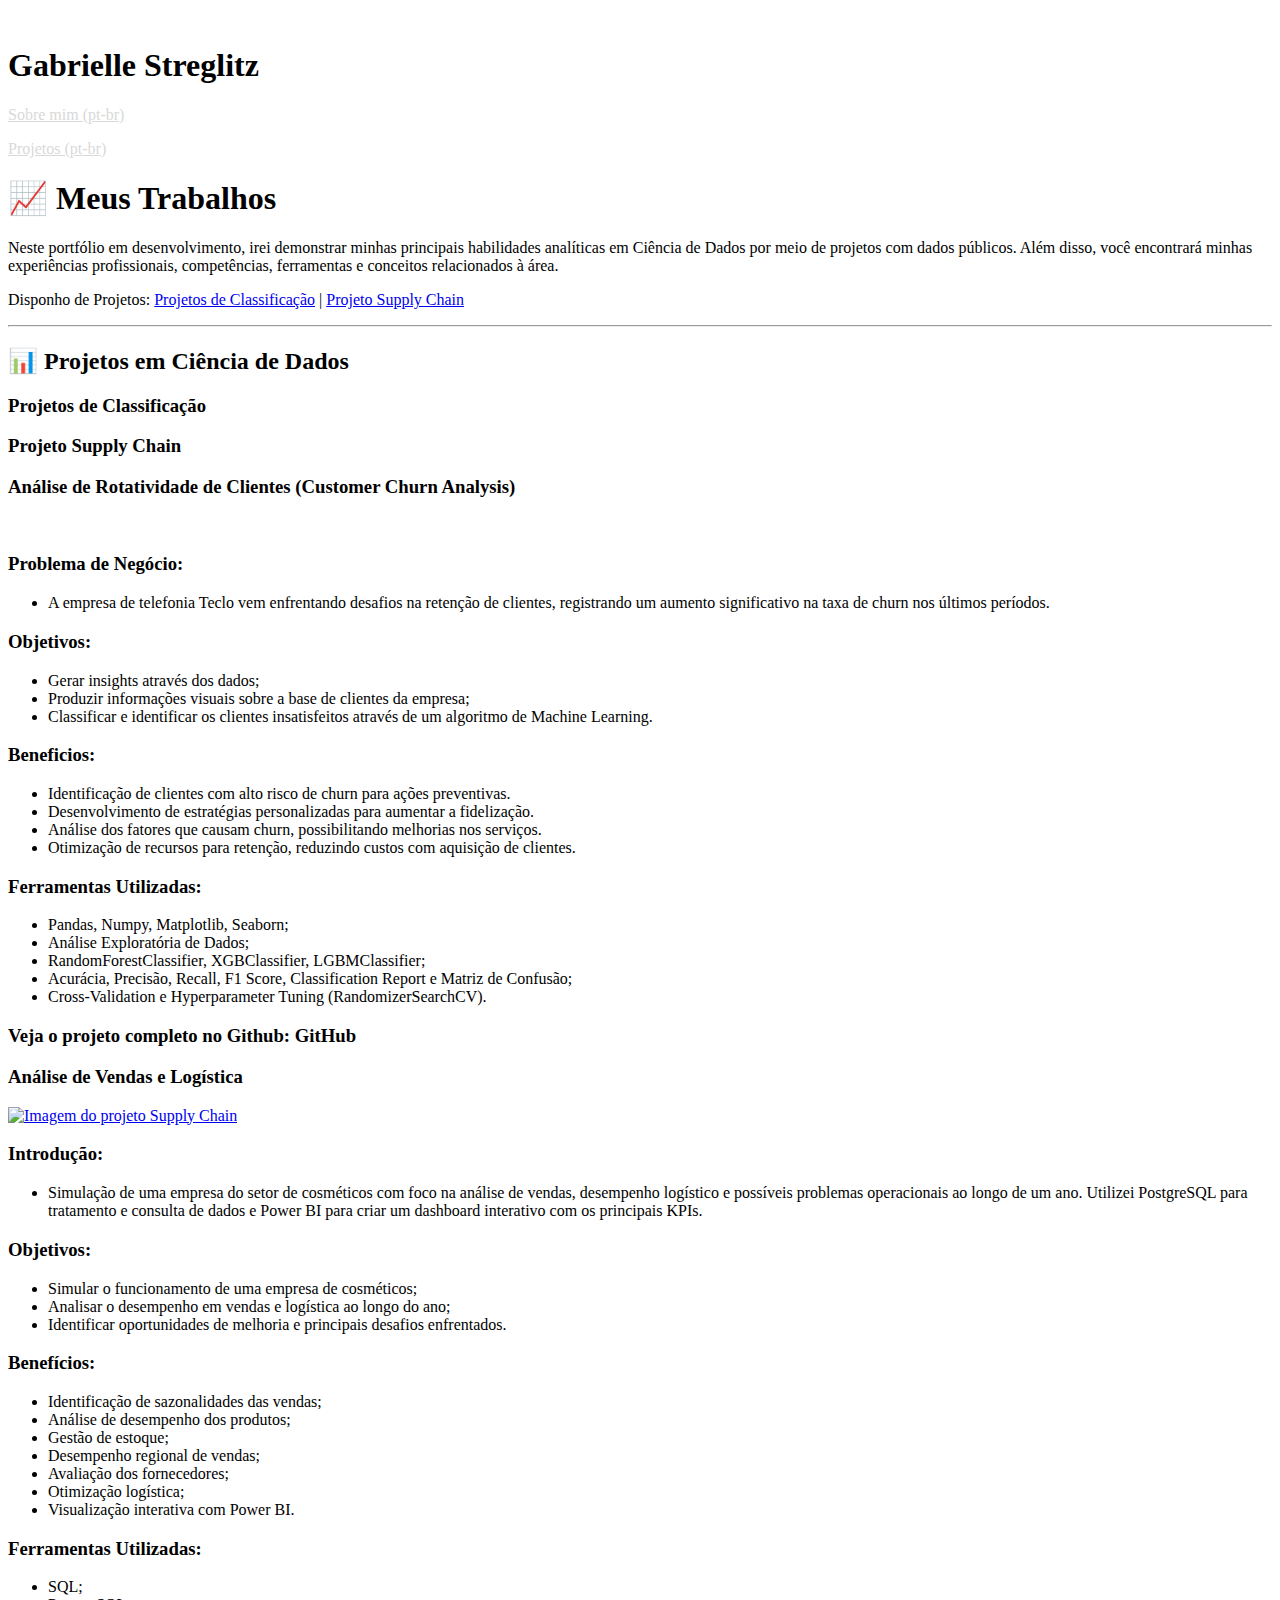
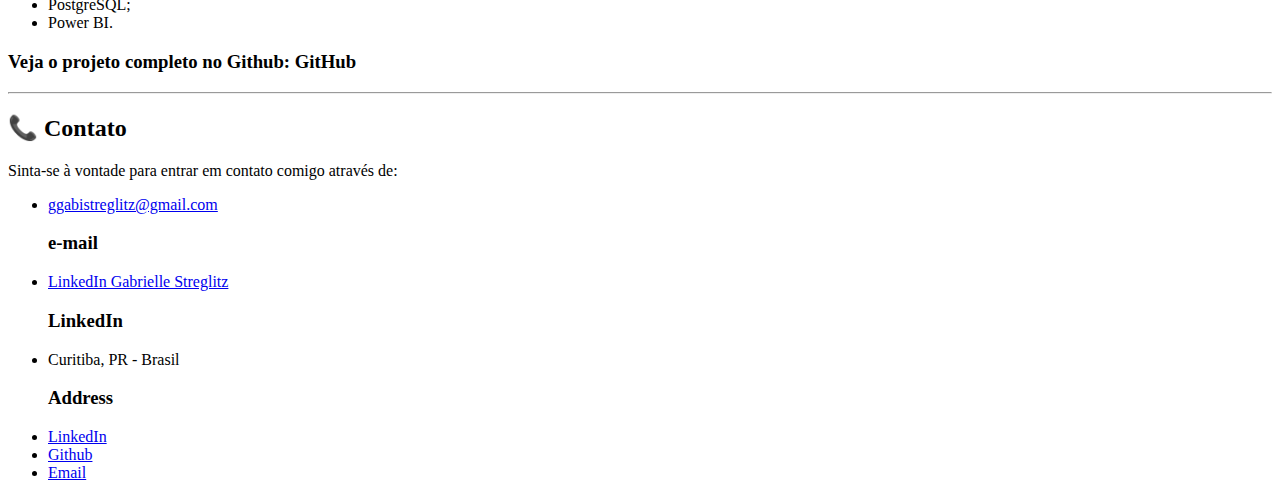
==== projects/projects.html @ d9d5deb5 "updated 4" ====
<!DOCTYPE html>
<html lang="pt-BR">

<head>
    <meta charset="UTF-8">
    <meta name="viewport" content="width=device-width, initial-scale=1.0">
    <title>Gabrielle Streglitz</title>
    <link rel="stylesheet" href="https://cdnjs.cloudflare.com/ajax/libs/font-awesome/6.4.2/css/all.min.css">
    <link rel="stylesheet" href="/gabi-streglitz/assets/css/main.css">
</head>

<body>
    <!-- header -->
    <header id="header" style="background-position: left 0px;">
        <div class="inner">
            <a href="#" class="image avatar">
                <img src="/gabi-streglitz/assets/images/profile-avatar.jpeg" alt="">
            </a>
            <h1>Gabrielle Streglitz</h1>
        </div>
        <div>
            <p><a href="../index.html" style="color: #D9D9D9;">Sobre mim (pt-br)</a></p>
            <p><a href="projects.html" style="color: #D9D9D9;">Projetos (pt-br)</a></p>
        </div>
        <!-- <footer id="footer">
            <div class="inner">
                <ul class="icons">
                    <li><a href="https://www.linkedin.com/in/gabistreglitz/" class="icon brands fa-linkedin"><span
                                class="label">LinkedIn</span></a></li>
                    <li><a href="https://github.com/gabistreglitz" class="icon brands fa-github"><span
                                class="label">Github</span></a></li>
                    <li><a href="mailto:ggabistreglitz@gmail.com" class="icon solid fa-envelope"><span
                                class="label">Email</span></a></li>
                </ul>
            </div>
        </footer> -->
    </header>

    <!-- main -->
    <div id="main">
        <!-- One -->
        <section id="one">
            <h1>📈 Meus Trabalhos</h1>
            <p>Neste portfólio em desenvolvimento, irei demonstrar minhas principais habilidades analíticas em Ciência
                de Dados por meio de projetos com dados públicos. Além disso, você encontrará minhas experiências
                profissionais, competências, ferramentas e conceitos relacionados à área.</p>
            <p>Disponho de Projetos: 
                <a href="#two">Projetos de Classificação</a> |
                <a href="#three">Projeto Supply Chain</a>
            </p>

            <hr>

            <section id="two">
                <h2>📊 Projetos em Ciência de Dados </h2>
                <!-- <h3>Introdução</h3>
                <p>Mauris gravida velit ut egestas sollicitudin. Sed quis congue ex, vel efficitur odio. Proin luctus
                    aliquam nibh vel pulvinar. Duis dapibus nisl tellus, id molestie ex auctor quis. Phasellus ac ligula
                    in dolor volutpat euismod. Vivamus blandit, nisl in tempus volutpat, magna erat molestie purus, id
                    vehicula erat ligula vitae nibh. Aliquam tortor neque, placerat vitae arcu vel, maximus pulvinar
                    elit. Sed et mauris euismod, volutpat ipsum vitae, iaculis lorem.</p>

                <hr> -->
                <h3>Projetos de Classificação</h3>
                <h3>Projeto Supply Chain </h3>
                <div class="row">
                    <article class="col-6 col-12-xsmall work-item">
                        <h3>Análise de Rotatividade de Clientes (Customer Churn Analysis)</h3>
                        <a href="https://github.com/gabistreglitz/customer-churn-analysis" class="image fit thumb"
                            style="cursor: pointer; outline: 0px;">
                            <img src="/gabi-streglitz/assets/images/bg-project.jpeg" alt="">
                        </a>

                        <section>
                            <h3>Problema de Negócio:</h3>
                            <ul>
                                <li>A empresa de telefonia Teclo vem enfrentando desafios na retenção de clientes,
                                    registrando um aumento significativo na taxa de churn nos últimos períodos.</li>
                            </ul>
                            <h3>Objetivos:</h3>
                            <ul>
                                <li>Gerar insights através dos dados;</li>
                                <li>Produzir informações visuais sobre a base de clientes da empresa;</li>
                                <li>Classificar e identificar os clientes insatisfeitos através de um algoritmo de
                                    Machine Learning.</li>
                            </ul>
                            <h3>Beneficios:</h3>
                            <ul>
                                <li>Identificação de clientes com alto risco de churn para ações preventivas.</li>
                                <li>Desenvolvimento de estratégias personalizadas para aumentar a fidelização.</li>
                                <li>Análise dos fatores que causam churn, possibilitando melhorias nos serviços.</li>
                                <li>Otimização de recursos para retenção, reduzindo custos com aquisição de clientes.
                                </li>
                            </ul>
                            <h3>Ferramentas Utilizadas:</h3>
                            <ul>
                                <li>Pandas, Numpy, Matplotlib, Seaborn;</li>
                                <li>Análise Exploratória de Dados;</li>
                                <li>RandomForestClassifier, XGBClassifier, LGBMClassifier;</li>
                                <li>Acurácia, Precisão, Recall, F1 Score, Classification Report e Matriz de Confusão;
                                </li>
                                <li>Cross-Validation e Hyperparameter Tuning (RandomizerSearchCV).</li>
                            </ul>
                        </section>
                        <section>
                            <h3>Veja o projeto completo no Github: <a
                                    href="https://github.com/gabistreglitz/customer-churn-analysis"
                                    class="icon brands fa-github" title="GitHub"></a><span>GitHub</span></h3>
                        </section>
                    </article>
                   <article class="col-6 col-12-xsmall work-item">
                        <h3>Análise de Vendas e Logística</h3>
                        <a href="https://github.com/gabistreglitz/supply-chain-analysis" class="image fit thumb"
                            style="cursor: pointer; outline: 0px;">
                            <img src="/gabi-streglitz/assets/images/standard-quality-control-concept-m.jpg" alt="Imagem do projeto Supply Chain">
                        </a>

                        <section>
                            <h3>Introdução:</h3>
                            <ul>
                                <li>Simulação de uma empresa do setor de cosméticos com foco na análise de vendas, desempenho logístico e possíveis problemas operacionais ao longo de um ano. Utilizei PostgreSQL para tratamento e consulta de dados e Power BI para criar um dashboard interativo com os principais KPIs.</p>
                                </li>
                            </ul>
        
                            <h3>Objetivos:</h3>
                            <ul>
                                <li>Simular o funcionamento de uma empresa de cosméticos;</li>
                                <li>Analisar o desempenho em vendas e logística ao longo do ano;</li>
                                <li>Identificar oportunidades de melhoria e principais desafios enfrentados.</li>
                            </ul>

                            <h3>Benefícios:</h3>
                            <ul>
                                <li>Identificação de sazonalidades das vendas;</li>
                                <li>Análise de desempenho dos produtos;</li>
                                <li>Gestão de estoque;</li>
                                <li>Desempenho regional de vendas;</li>
                                <li>Avaliação dos fornecedores;</li>
                                <li>Otimização logística;</li>
                                <li>Visualização interativa com Power BI.</li>
                            </ul>

                            <h3>Ferramentas Utilizadas:</h3>
                            <ul>
                                <li>SQL;</li>
                                <li>PostgreSQL;</li>
                                <li>Power BI.</li>
                            </ul>
                        </section>

                        <section>
                            <h3>Veja o projeto completo no Github: 
                                <a href="https://github.com/gabistreglitz/supply-chain-analysis" class="icon brands fa-github" title="GitHub"></a>
                                <span>GitHub</span>
                            </h3>
                        </section>
                    </article>


            </section>
            <hr>
            <section>
                <header class="major">
                    <h2>📞 Contato</h2>
                </header>
                <p>Sinta-se à vontade para entrar em contato comigo através de:</p>
                <ul class="labeled-icons">
                    <li>
                        <a href="mailto:ggabistreglitz@gmail.com">ggabistreglitz@gmail.com</a><h3 class="icon solid fa-envelope"><span class="label">e-mail</span></h3>
                    </li>
                    <li>
                        <a href="https://www.linkedin.com/in/gabistreglitz/">LinkedIn Gabrielle Streglitz</a><h3 class="icon brands fa-linkedin"><span class="label">LinkedIn</span></h3>
                    </li>
                    <li>
                        Curitiba, PR - Brasil<h3 class="icon solid fa-home"><span class="label">Address</span></h3>
                    </li>
                </ul>
            </section>
    </div>
    <!-- footer -->
    <footer id="footer">
        <div class="inner">
            <ul class="icons">
                <li>
                    <a href="https://www.linkedin.com/in/gabistreglitz/" class="icon brands fa-linkedin"><span
                            class="label">LinkedIn</span></a></li>
                <li><a href="https://github.com/gabistreglitz" class="icon brands fa-github"><span
                            class="label">Github</span></a></li>
                <li><a href="mailto:ggabistreglitz@gmail.com" class="icon solid fa-envelope"><span
                            class="label">Email</span></a></li>
            </ul>
        </div>
    </footer>

    <!-- Scripts -->
    <script src="/gabi-streglitz/assets/js/jquery.min.js"></script>
    <script src="/gabi-streglitz/assets/js/jquery.poptrox.min.js"></script>
    <script src="/gabi-streglitz/assets/js/browser.min.js"></script>
    <script src="/gabi-streglitz/assets/js/breakpoints.min.js"></script>
    <script src="/gabi-streglitz/assets/js/util.js"></script>
    <script src="/gabi-streglitz/assets/js/main.js"></script>
</body>

</html>
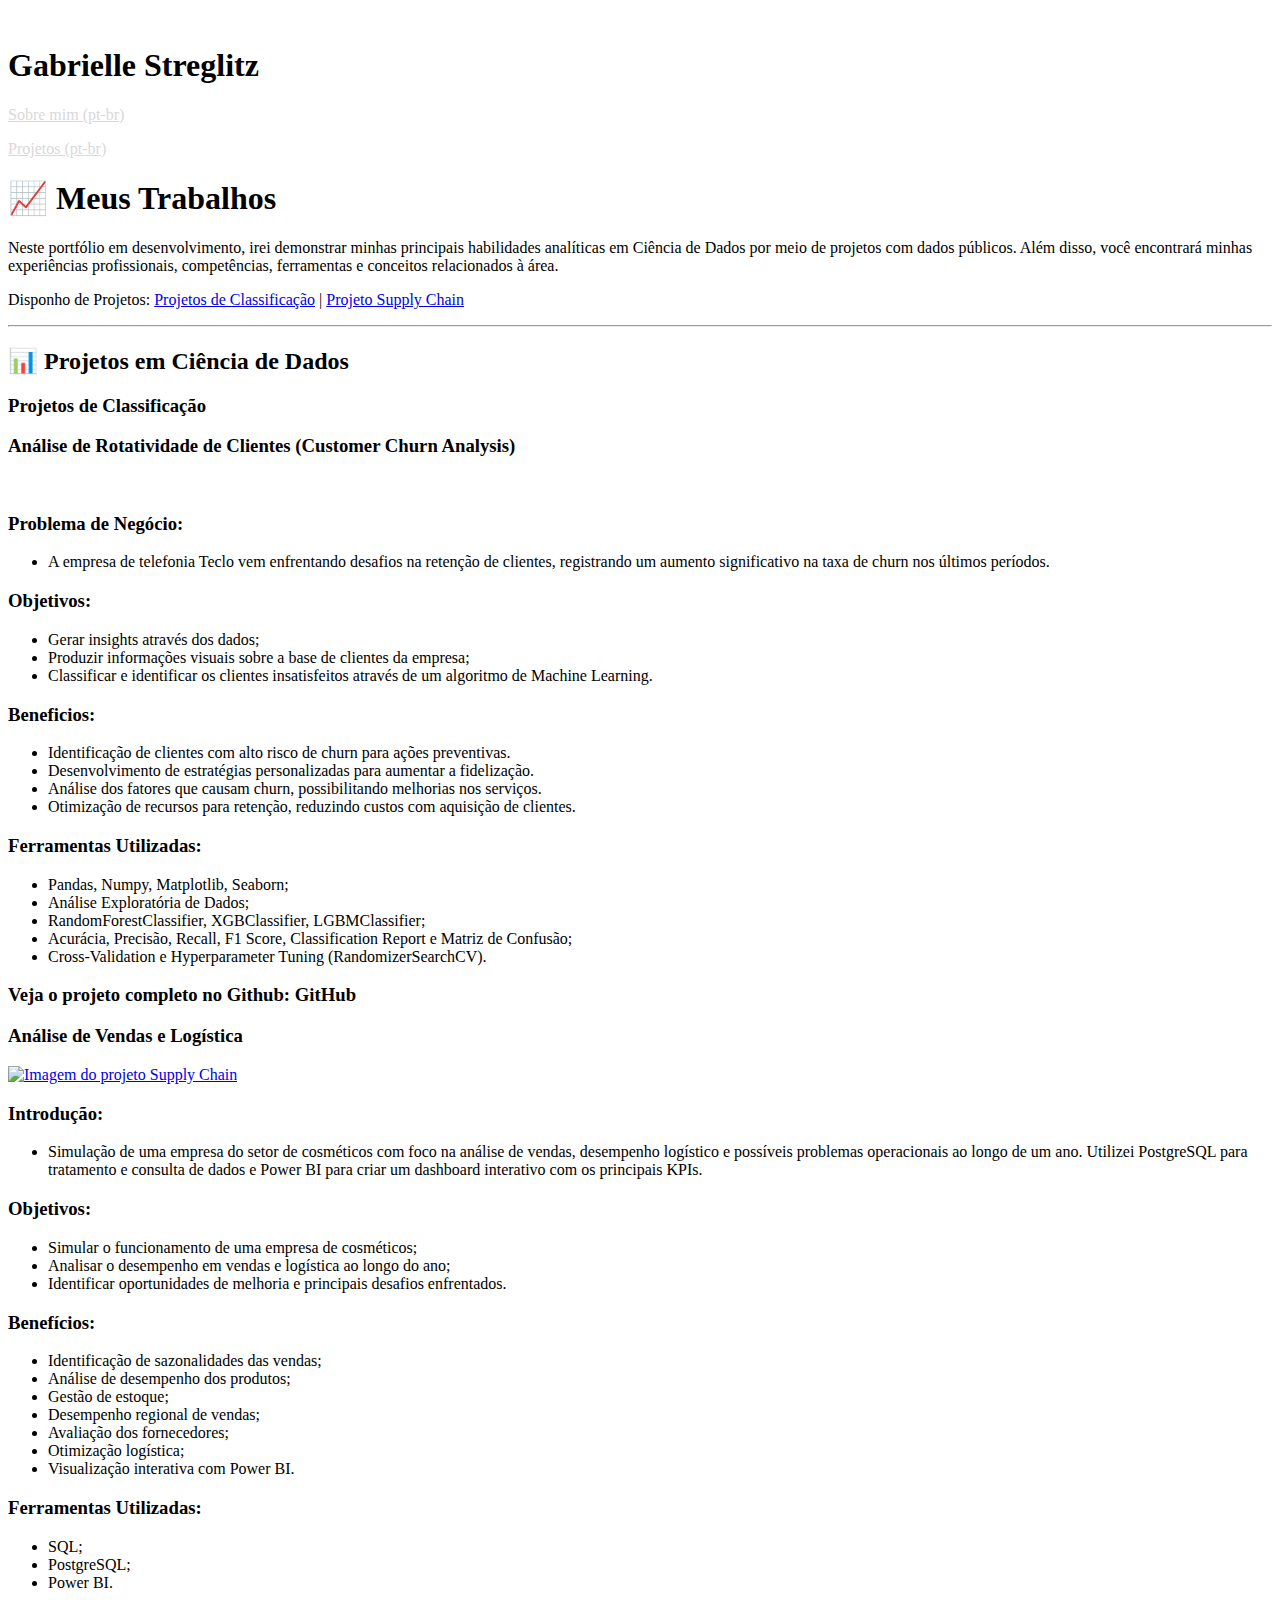
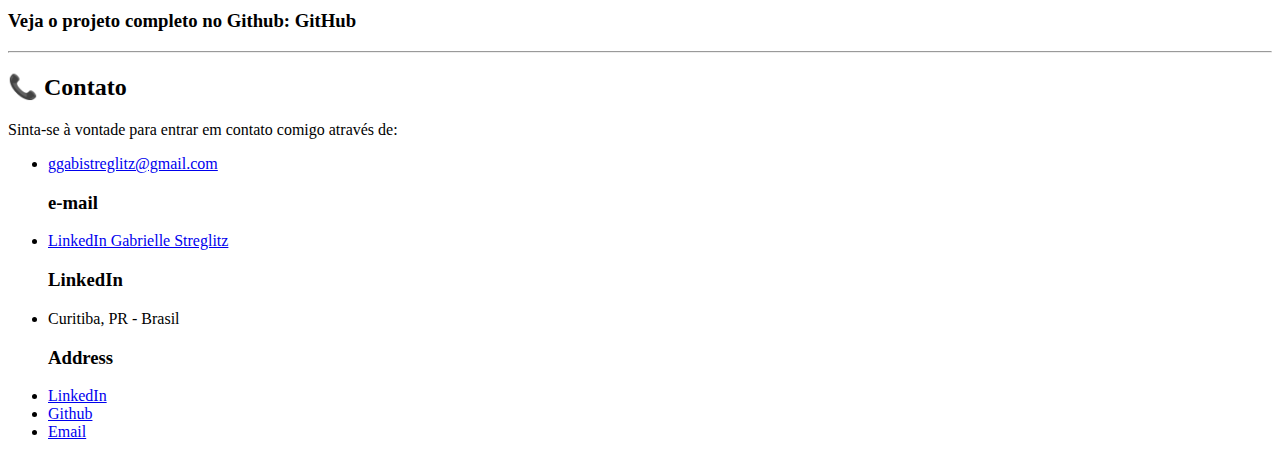
==== commit 7c10b4d3: "updated 5" ====
--- a/projects/projects.html
+++ b/projects/projects.html
@@ -62,7 +62,6 @@
 
                 <hr> -->
                 <h3>Projetos de Classificação</h3>
-                <h3>Projeto Supply Chain </h3>
                 <div class="row">
                     <article class="col-6 col-12-xsmall work-item">
                         <h3>Análise de Rotatividade de Clientes (Customer Churn Analysis)</h3>
@@ -108,6 +107,7 @@
                                     class="icon brands fa-github" title="GitHub"></a><span>GitHub</span></h3>
                         </section>
                     </article>
+
                    <article class="col-6 col-12-xsmall work-item">
                         <h3>Análise de Vendas e Logística</h3>
                         <a href="https://github.com/gabistreglitz/supply-chain-analysis" class="image fit thumb"
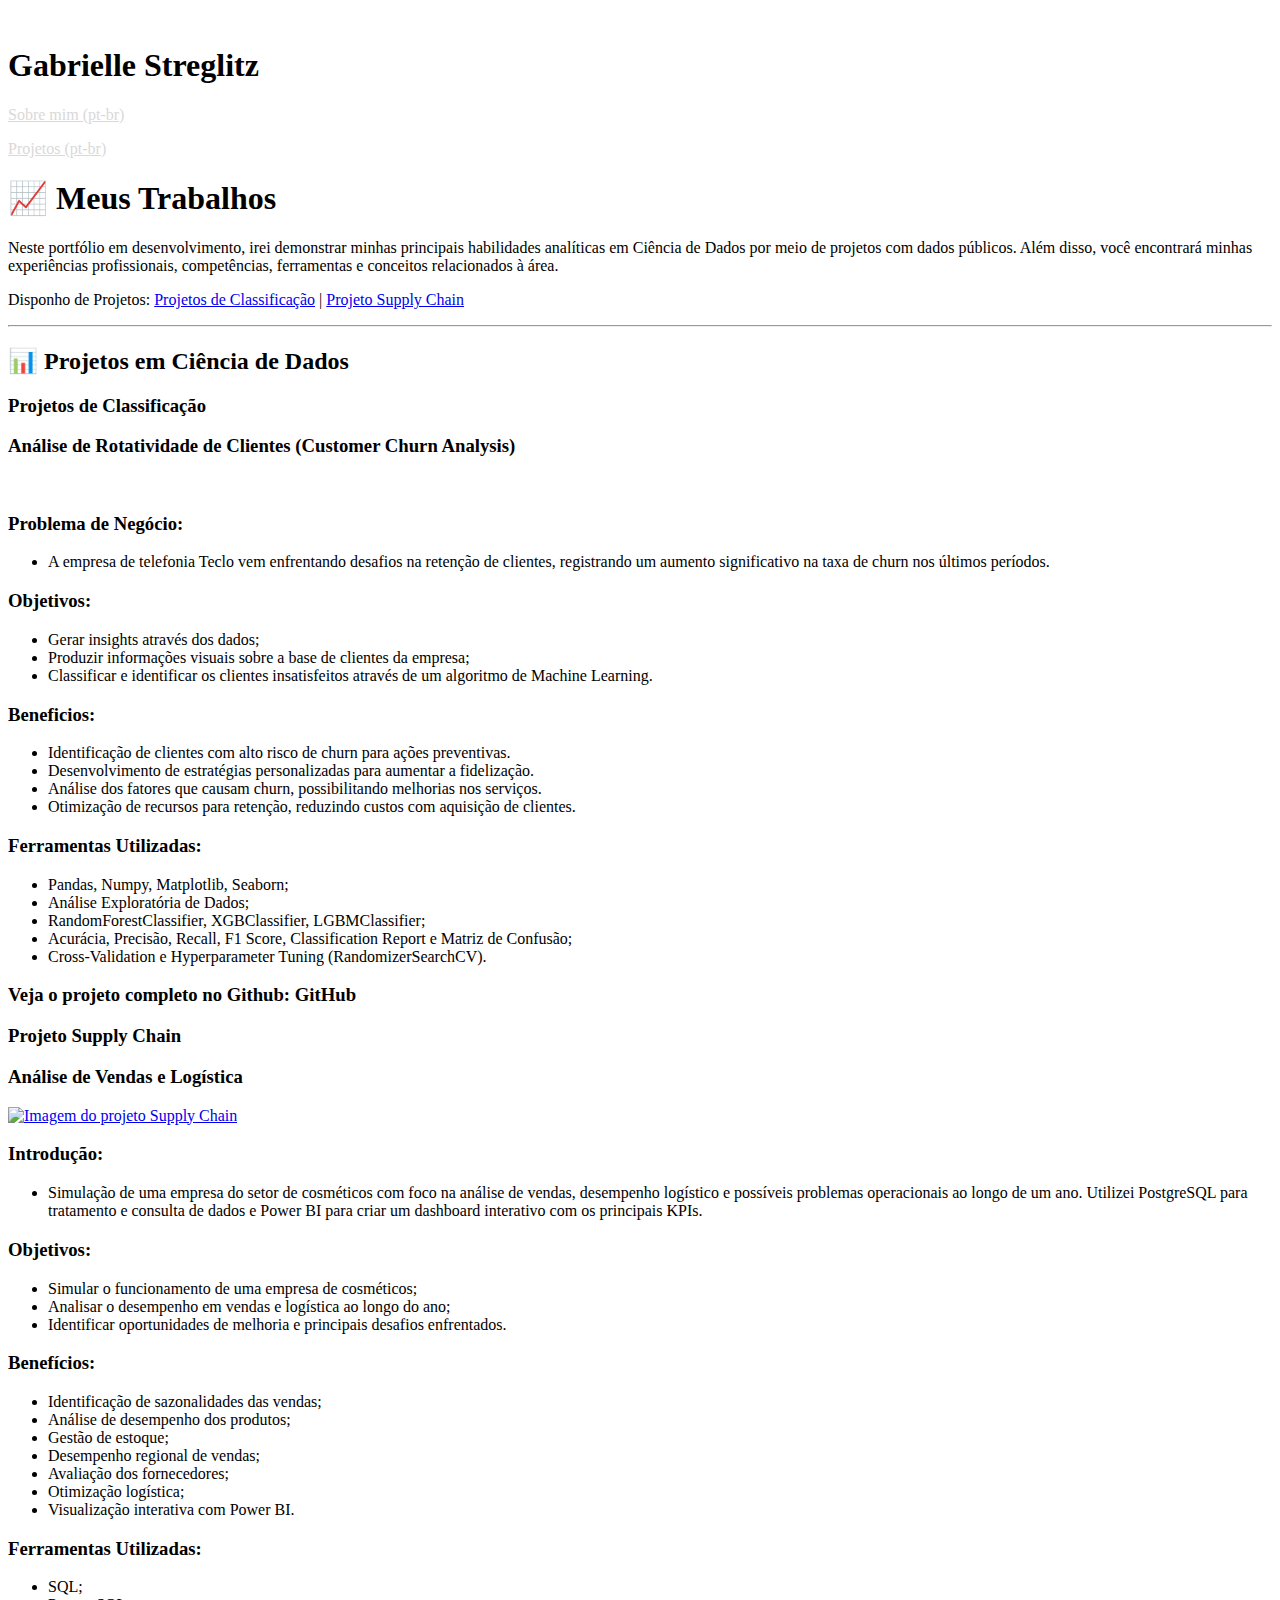
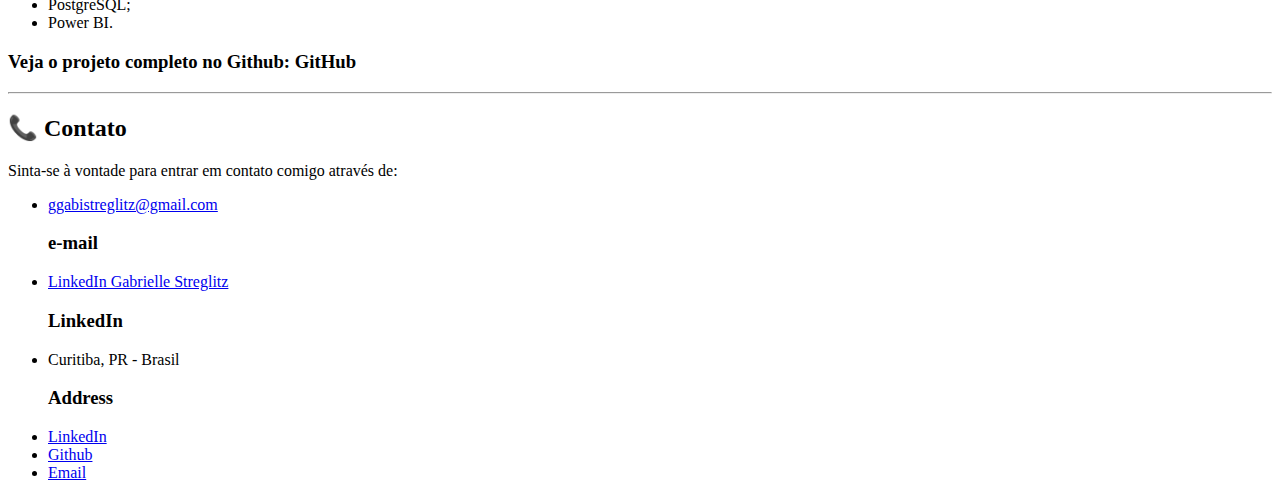
==== commit 1d694c65: "update 6" ====
--- a/projects/projects.html
+++ b/projects/projects.html
@@ -108,6 +108,8 @@
                         </section>
                     </article>
 
+                <h3>Projeto Supply Chain</h3>
+                <div class="column">
                    <article class="col-6 col-12-xsmall work-item">
                         <h3>Análise de Vendas e Logística</h3>
                         <a href="https://github.com/gabistreglitz/supply-chain-analysis" class="image fit thumb"
@@ -155,7 +157,7 @@
                             </h3>
                         </section>
                     </article>
-
+                    </div>
 
             </section>
             <hr>
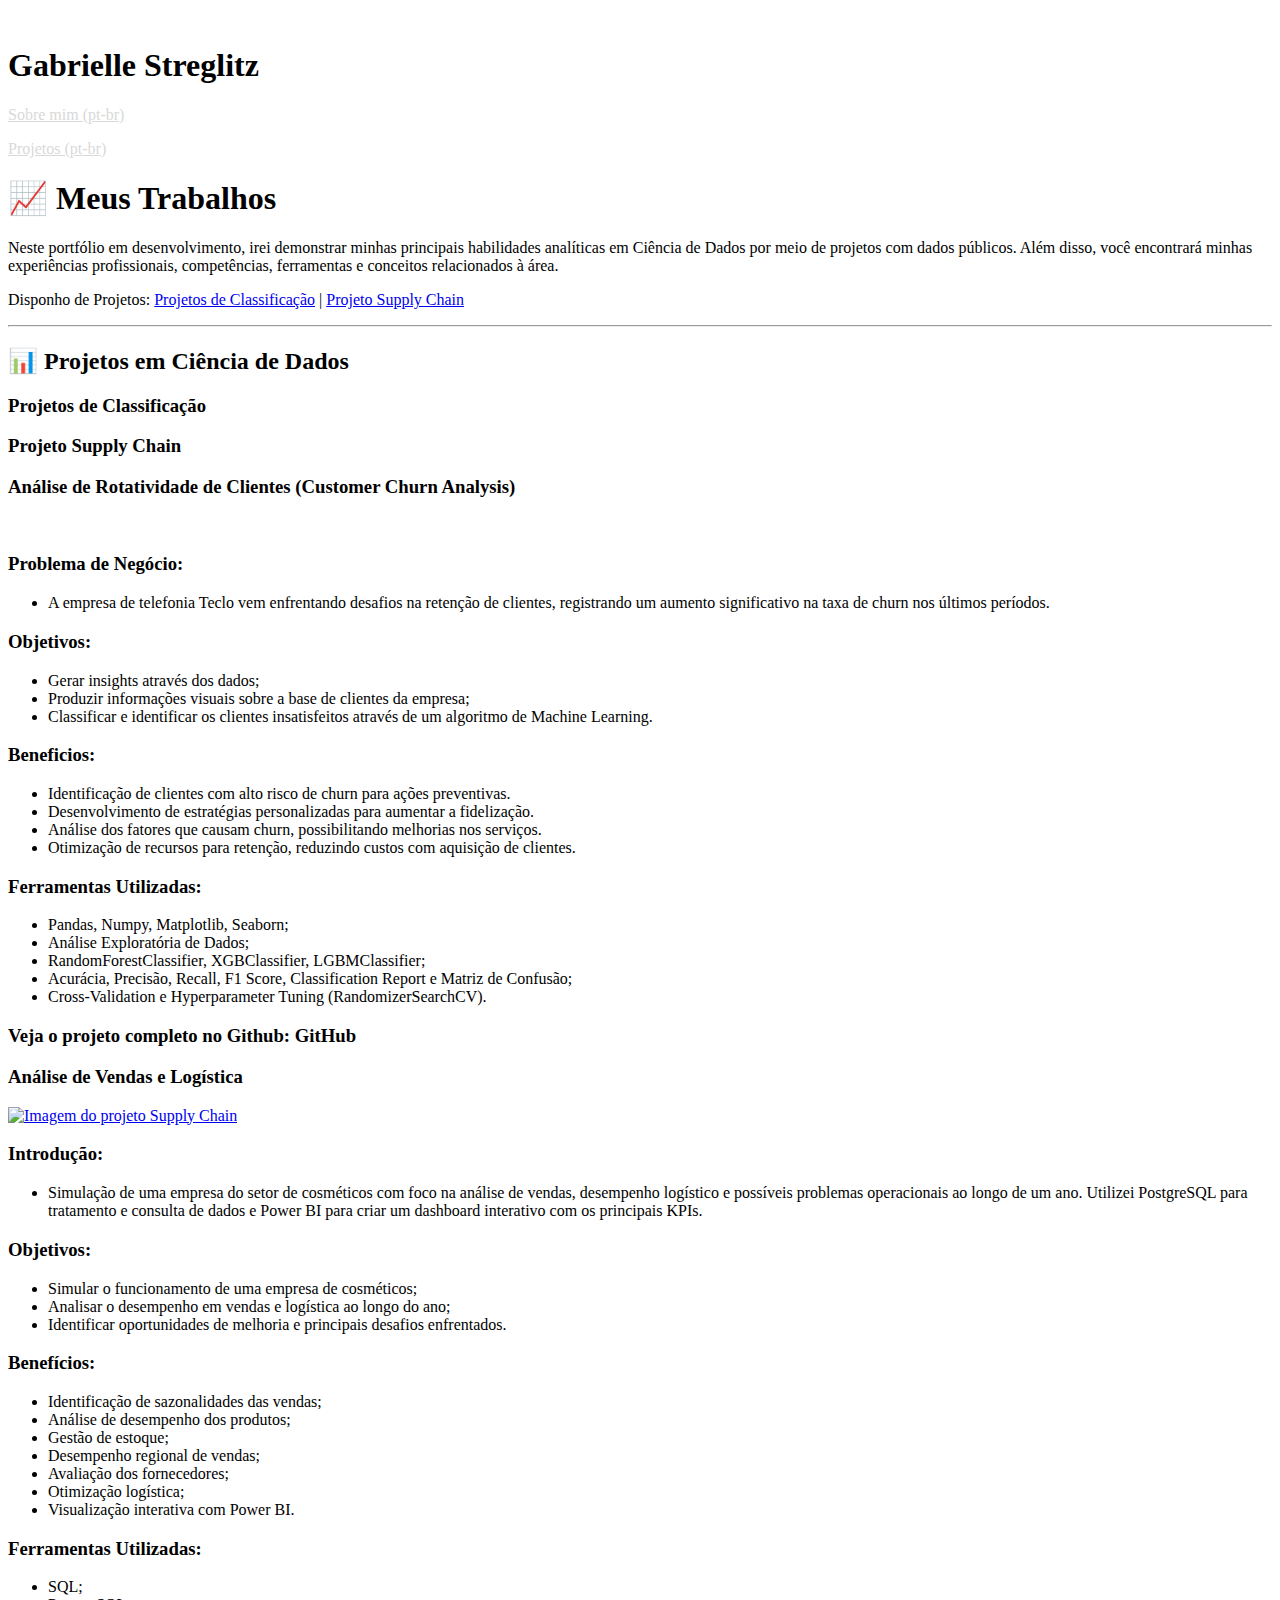
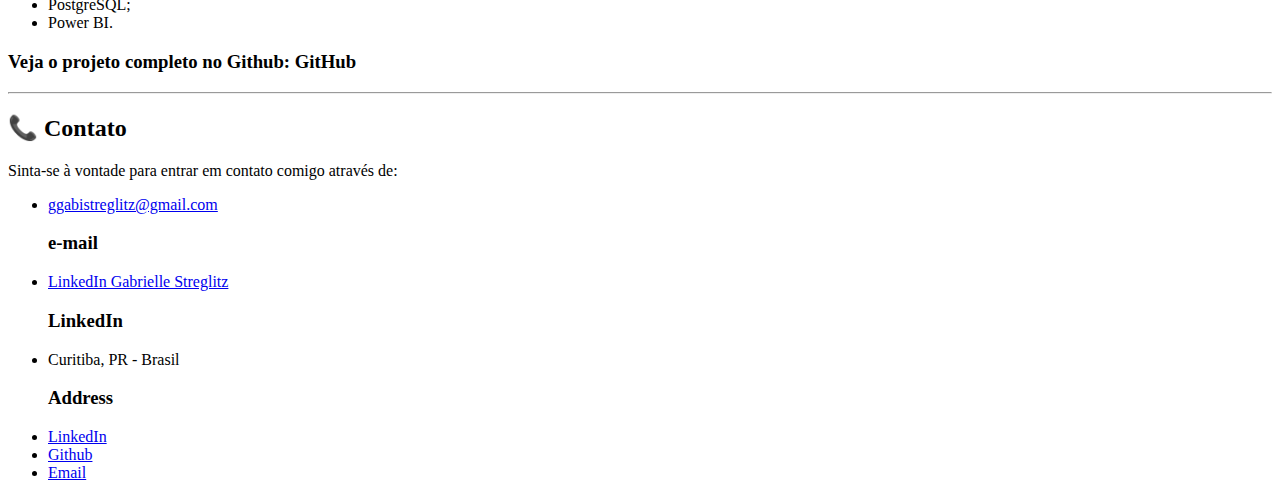
==== commit 0811e06e: "update 7" ====
--- a/projects/projects.html
+++ b/projects/projects.html
@@ -62,6 +62,7 @@
 
                 <hr> -->
                 <h3>Projetos de Classificação</h3>
+                <h3>Projeto Supply Chain</h3>
                 <div class="row">
                     <article class="col-6 col-12-xsmall work-item">
                         <h3>Análise de Rotatividade de Clientes (Customer Churn Analysis)</h3>
@@ -108,8 +109,7 @@
                         </section>
                     </article>
 
-                <h3>Projeto Supply Chain</h3>
-                <div class="column">
+                <div class="row">
                    <article class="col-6 col-12-xsmall work-item">
                         <h3>Análise de Vendas e Logística</h3>
                         <a href="https://github.com/gabistreglitz/supply-chain-analysis" class="image fit thumb"
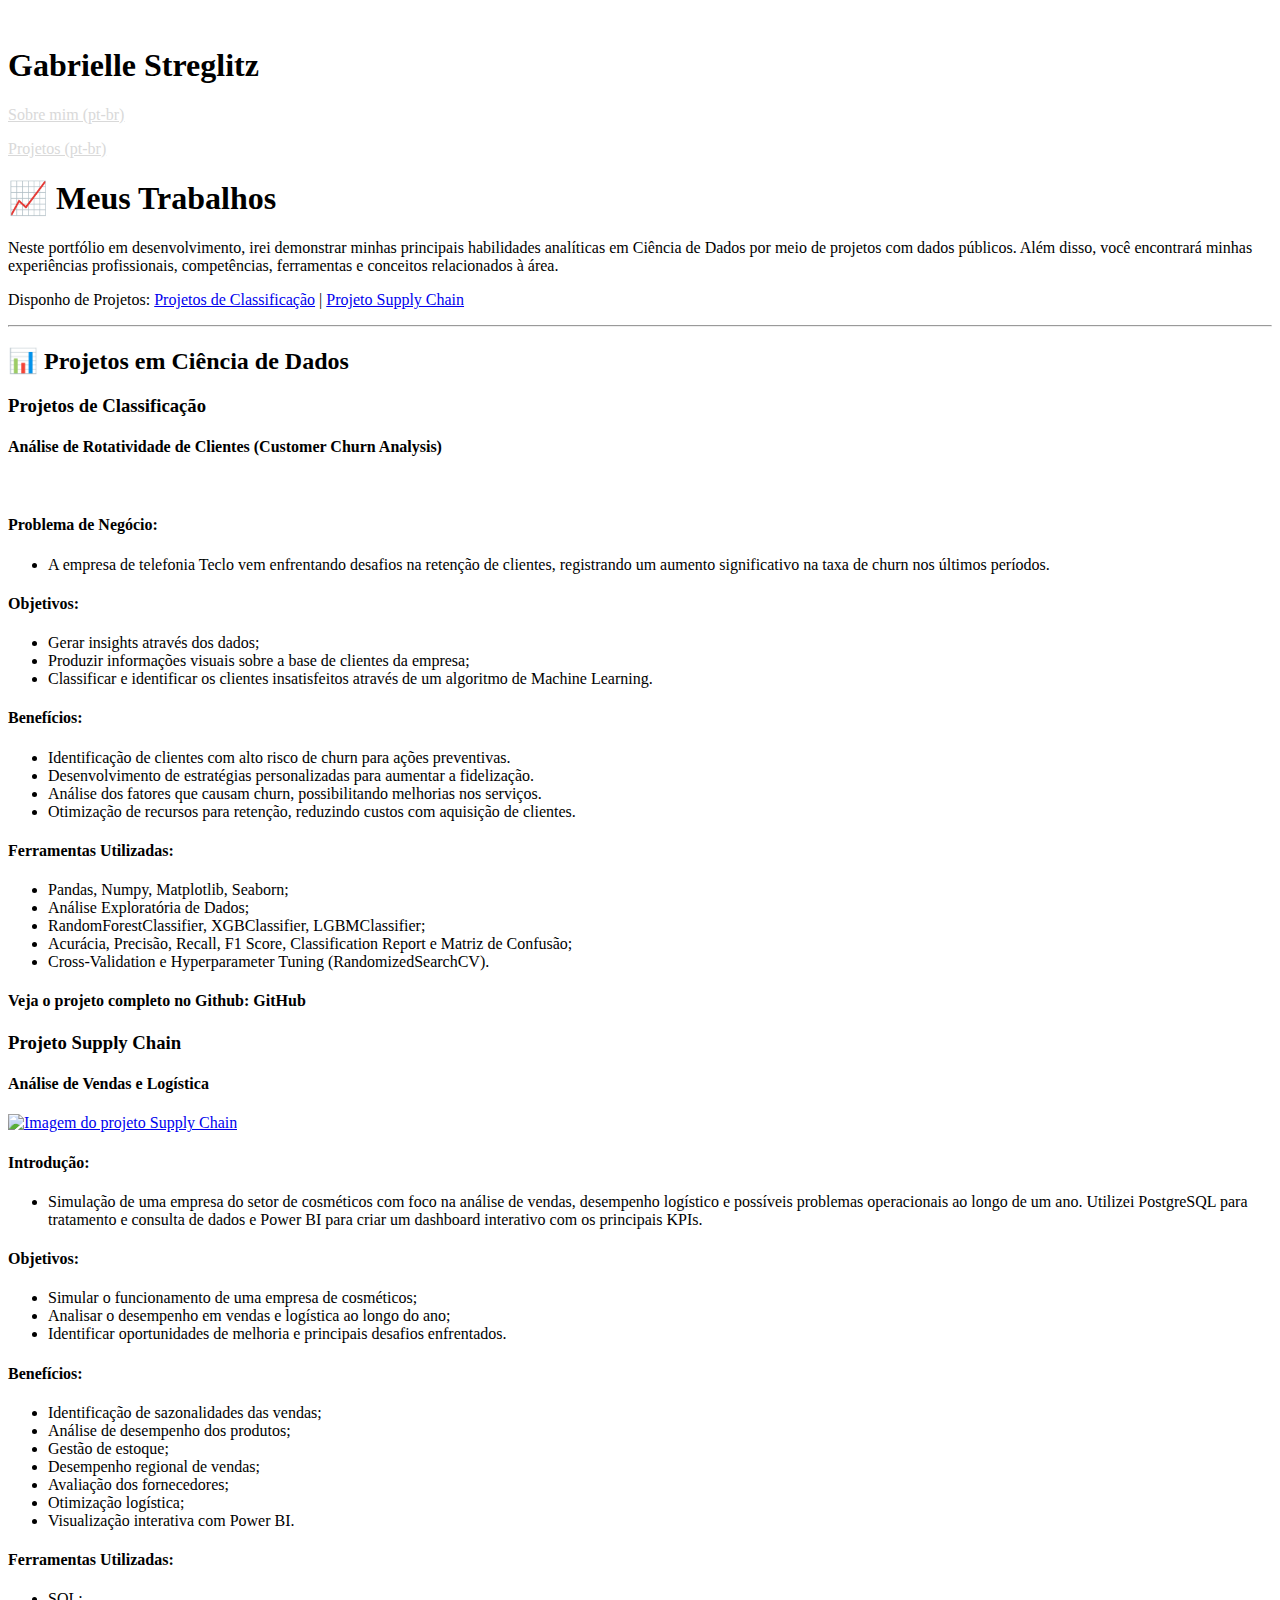
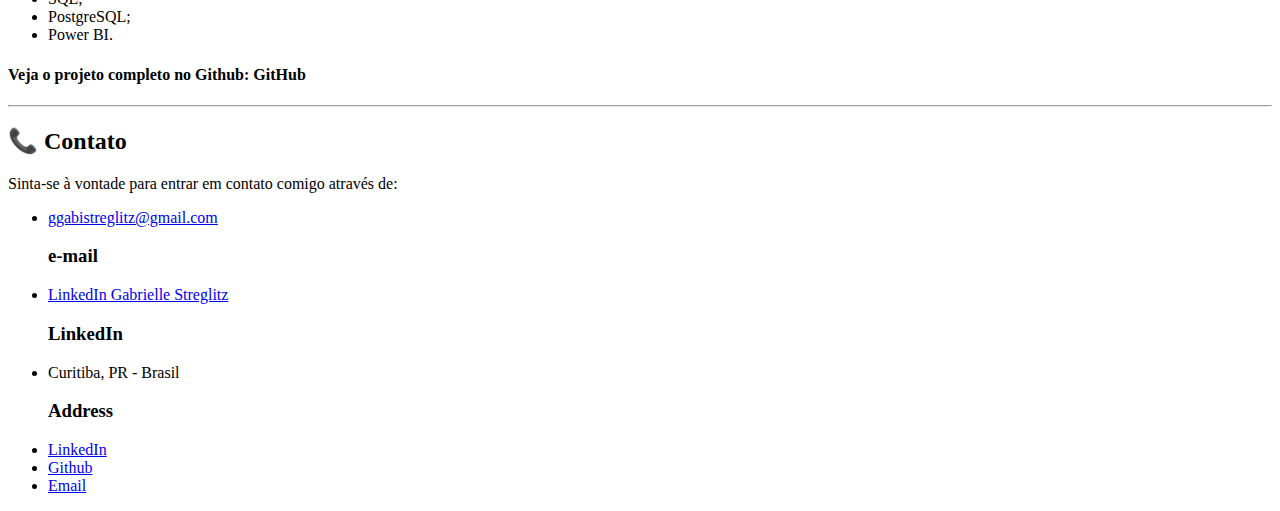
==== commit 63751225: "update 8" ====
--- a/projects/projects.html
+++ b/projects/projects.html
@@ -52,86 +52,71 @@
             <hr>
 
             <section id="two">
-                <h2>📊 Projetos em Ciência de Dados </h2>
-                <!-- <h3>Introdução</h3>
-                <p>Mauris gravida velit ut egestas sollicitudin. Sed quis congue ex, vel efficitur odio. Proin luctus
-                    aliquam nibh vel pulvinar. Duis dapibus nisl tellus, id molestie ex auctor quis. Phasellus ac ligula
-                    in dolor volutpat euismod. Vivamus blandit, nisl in tempus volutpat, magna erat molestie purus, id
-                    vehicula erat ligula vitae nibh. Aliquam tortor neque, placerat vitae arcu vel, maximus pulvinar
-                    elit. Sed et mauris euismod, volutpat ipsum vitae, iaculis lorem.</p>
-
-                <hr> -->
-                <h3>Projetos de Classificação</h3>
-                <h3>Projeto Supply Chain</h3>
+                <h2>📊 Projetos em Ciência de Dados</h2>
                 <div class="row">
+                    <!-- Projeto de Classificação -->
                     <article class="col-6 col-12-xsmall work-item">
-                        <h3>Análise de Rotatividade de Clientes (Customer Churn Analysis)</h3>
+                        <h3>Projetos de Classificação</h3>
+                        <h4>Análise de Rotatividade de Clientes (Customer Churn Analysis)</h4>
                         <a href="https://github.com/gabistreglitz/customer-churn-analysis" class="image fit thumb"
                             style="cursor: pointer; outline: 0px;">
                             <img src="/gabi-streglitz/assets/images/bg-project.jpeg" alt="">
                         </a>
-
                         <section>
-                            <h3>Problema de Negócio:</h3>
+                            <h4>Problema de Negócio:</h4>
                             <ul>
-                                <li>A empresa de telefonia Teclo vem enfrentando desafios na retenção de clientes,
-                                    registrando um aumento significativo na taxa de churn nos últimos períodos.</li>
+                                <li>A empresa de telefonia Teclo vem enfrentando desafios na retenção de clientes, registrando um aumento significativo na taxa de churn nos últimos períodos.</li>
                             </ul>
-                            <h3>Objetivos:</h3>
+                            <h4>Objetivos:</h4>
                             <ul>
                                 <li>Gerar insights através dos dados;</li>
                                 <li>Produzir informações visuais sobre a base de clientes da empresa;</li>
-                                <li>Classificar e identificar os clientes insatisfeitos através de um algoritmo de
-                                    Machine Learning.</li>
+                                <li>Classificar e identificar os clientes insatisfeitos através de um algoritmo de Machine Learning.</li>
                             </ul>
-                            <h3>Beneficios:</h3>
+                            <h4>Benefícios:</h4>
                             <ul>
                                 <li>Identificação de clientes com alto risco de churn para ações preventivas.</li>
                                 <li>Desenvolvimento de estratégias personalizadas para aumentar a fidelização.</li>
                                 <li>Análise dos fatores que causam churn, possibilitando melhorias nos serviços.</li>
-                                <li>Otimização de recursos para retenção, reduzindo custos com aquisição de clientes.
-                                </li>
+                                <li>Otimização de recursos para retenção, reduzindo custos com aquisição de clientes.</li>
                             </ul>
-                            <h3>Ferramentas Utilizadas:</h3>
+                            <h4>Ferramentas Utilizadas:</h4>
                             <ul>
                                 <li>Pandas, Numpy, Matplotlib, Seaborn;</li>
                                 <li>Análise Exploratória de Dados;</li>
                                 <li>RandomForestClassifier, XGBClassifier, LGBMClassifier;</li>
-                                <li>Acurácia, Precisão, Recall, F1 Score, Classification Report e Matriz de Confusão;
-                                </li>
-                                <li>Cross-Validation e Hyperparameter Tuning (RandomizerSearchCV).</li>
+                                <li>Acurácia, Precisão, Recall, F1 Score, Classification Report e Matriz de Confusão;</li>
+                                <li>Cross-Validation e Hyperparameter Tuning (RandomizedSearchCV).</li>
                             </ul>
                         </section>
                         <section>
-                            <h3>Veja o projeto completo no Github: <a
-                                    href="https://github.com/gabistreglitz/customer-churn-analysis"
-                                    class="icon brands fa-github" title="GitHub"></a><span>GitHub</span></h3>
+                            <h4>Veja o projeto completo no Github: 
+                                <a href="https://github.com/gabistreglitz/customer-churn-analysis" class="icon brands fa-github" title="GitHub"></a>
+                                <span>GitHub</span>
+                            </h4>
                         </section>
                     </article>
-
-                <div class="row">
-                   <article class="col-6 col-12-xsmall work-item">
-                        <h3>Análise de Vendas e Logística</h3>
+                
+                    <!-- Projeto Supply Chain -->
+                    <article class="col-6 col-12-xsmall work-item">
+                        <h3>Projeto Supply Chain</h3>
+                        <h4>Análise de Vendas e Logística</h4>
                         <a href="https://github.com/gabistreglitz/supply-chain-analysis" class="image fit thumb"
                             style="cursor: pointer; outline: 0px;">
                             <img src="/gabi-streglitz/assets/images/standard-quality-control-concept-m.jpg" alt="Imagem do projeto Supply Chain">
                         </a>
-
                         <section>
-                            <h3>Introdução:</h3>
+                            <h4>Introdução:</h4>
                             <ul>
-                                <li>Simulação de uma empresa do setor de cosméticos com foco na análise de vendas, desempenho logístico e possíveis problemas operacionais ao longo de um ano. Utilizei PostgreSQL para tratamento e consulta de dados e Power BI para criar um dashboard interativo com os principais KPIs.</p>
-                                </li>
+                                <li>Simulação de uma empresa do setor de cosméticos com foco na análise de vendas, desempenho logístico e possíveis problemas operacionais ao longo de um ano. Utilizei PostgreSQL para tratamento e consulta de dados e Power BI para criar um dashboard interativo com os principais KPIs.</li>
                             </ul>
-        
-                            <h3>Objetivos:</h3>
+                            <h4>Objetivos:</h4>
                             <ul>
                                 <li>Simular o funcionamento de uma empresa de cosméticos;</li>
                                 <li>Analisar o desempenho em vendas e logística ao longo do ano;</li>
                                 <li>Identificar oportunidades de melhoria e principais desafios enfrentados.</li>
                             </ul>
-
-                            <h3>Benefícios:</h3>
+                            <h4>Benefícios:</h4>
                             <ul>
                                 <li>Identificação de sazonalidades das vendas;</li>
                                 <li>Análise de desempenho dos produtos;</li>
@@ -141,23 +126,22 @@
                                 <li>Otimização logística;</li>
                                 <li>Visualização interativa com Power BI.</li>
                             </ul>
-
-                            <h3>Ferramentas Utilizadas:</h3>
+                            <h4>Ferramentas Utilizadas:</h4>
                             <ul>
                                 <li>SQL;</li>
                                 <li>PostgreSQL;</li>
                                 <li>Power BI.</li>
                             </ul>
                         </section>
-
                         <section>
-                            <h3>Veja o projeto completo no Github: 
+                            <h4>Veja o projeto completo no Github: 
                                 <a href="https://github.com/gabistreglitz/supply-chain-analysis" class="icon brands fa-github" title="GitHub"></a>
                                 <span>GitHub</span>
-                            </h3>
+                            </h4>
                         </section>
                     </article>
-                    </div>
+                </div>
+                
 
             </section>
             <hr>
@@ -203,4 +187,4 @@
     <script src="/gabi-streglitz/assets/js/main.js"></script>
 </body>
 
-</html>
+</html>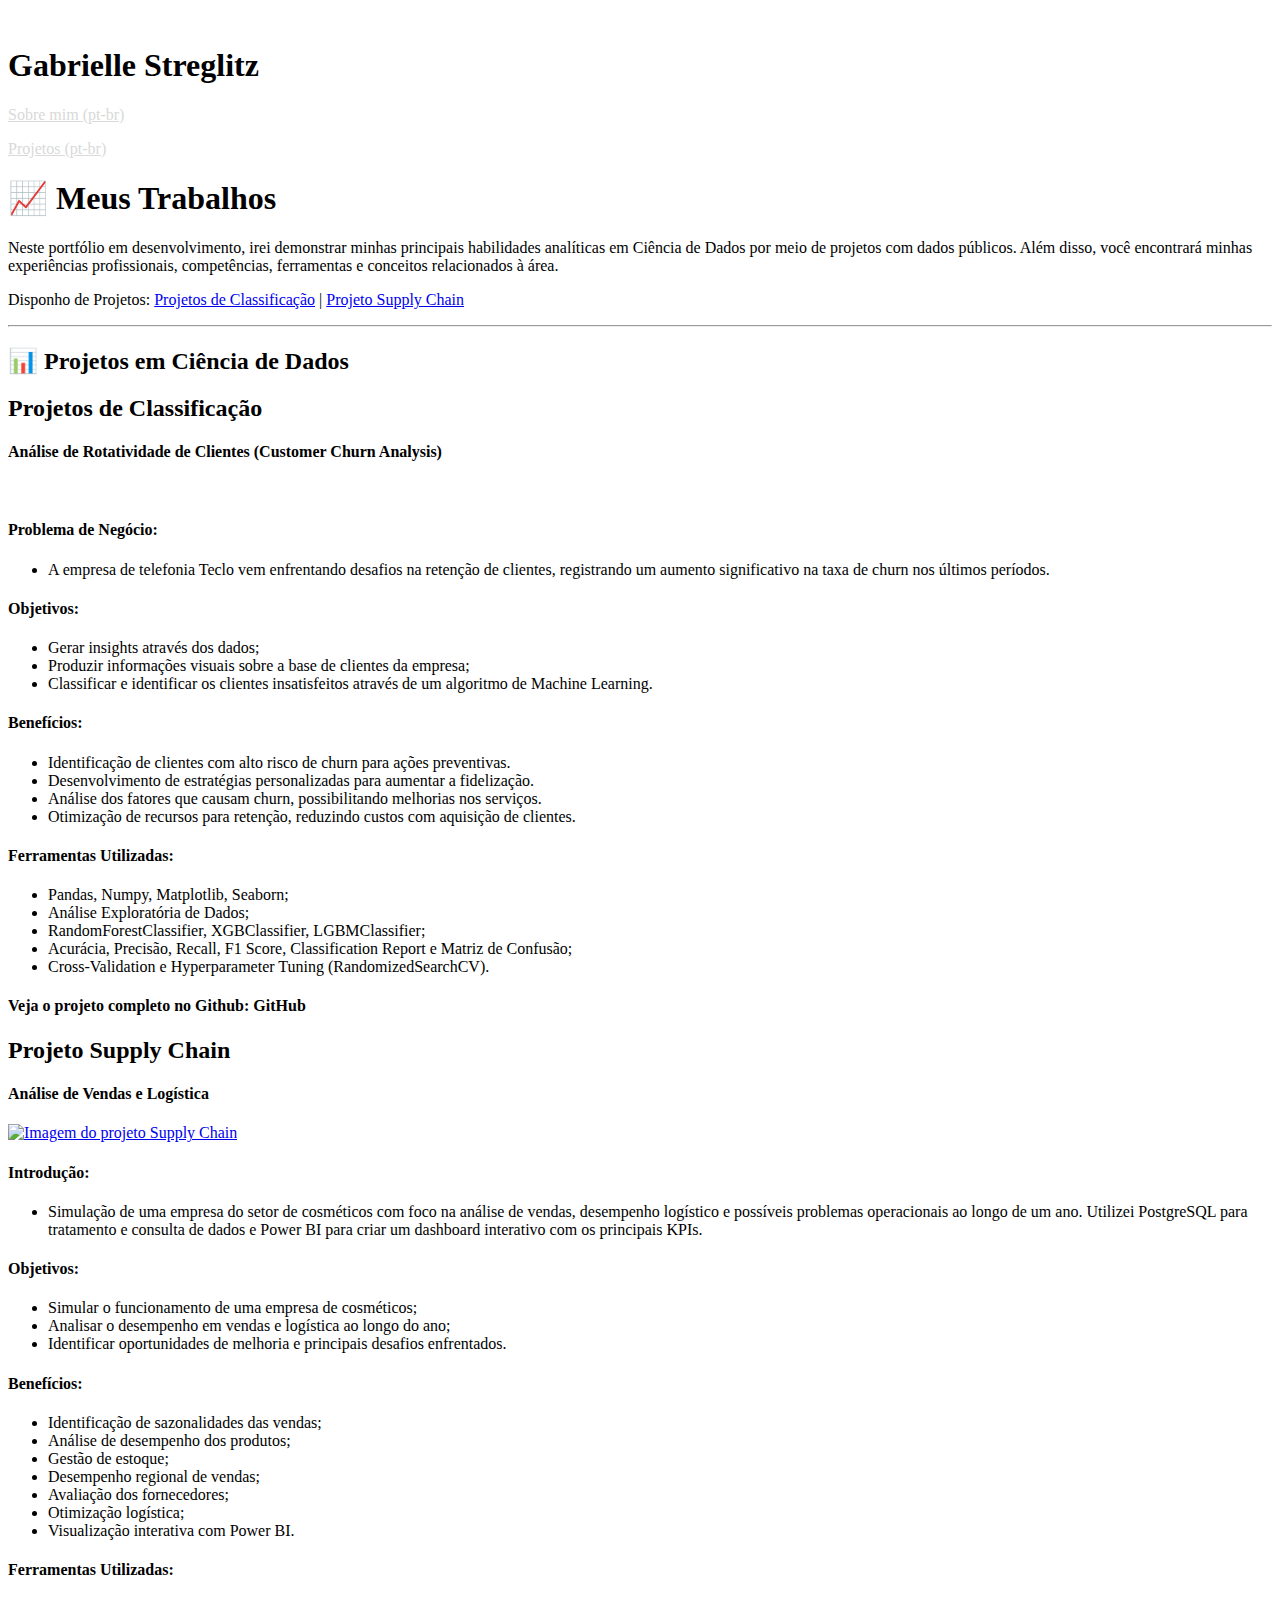
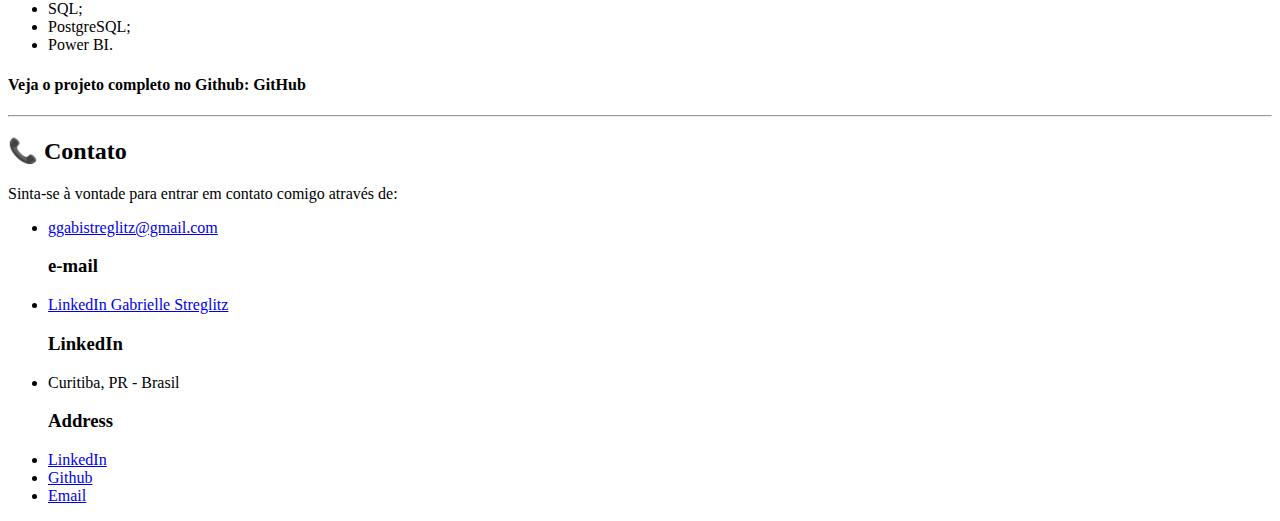
==== commit ed00adda: "update 9" ====
--- a/projects/projects.html
+++ b/projects/projects.html
@@ -56,7 +56,7 @@
                 <div class="row">
                     <!-- Projeto de Classificação -->
                     <article class="col-6 col-12-xsmall work-item">
-                        <h3>Projetos de Classificação</h3>
+                        <h2>Projetos de Classificação</h2>
                         <h4>Análise de Rotatividade de Clientes (Customer Churn Analysis)</h4>
                         <a href="https://github.com/gabistreglitz/customer-churn-analysis" class="image fit thumb"
                             style="cursor: pointer; outline: 0px;">
@@ -99,7 +99,7 @@
                 
                     <!-- Projeto Supply Chain -->
                     <article class="col-6 col-12-xsmall work-item">
-                        <h3>Projeto Supply Chain</h3>
+                        <h2>Projeto Supply Chain</h2>
                         <h4>Análise de Vendas e Logística</h4>
                         <a href="https://github.com/gabistreglitz/supply-chain-analysis" class="image fit thumb"
                             style="cursor: pointer; outline: 0px;">
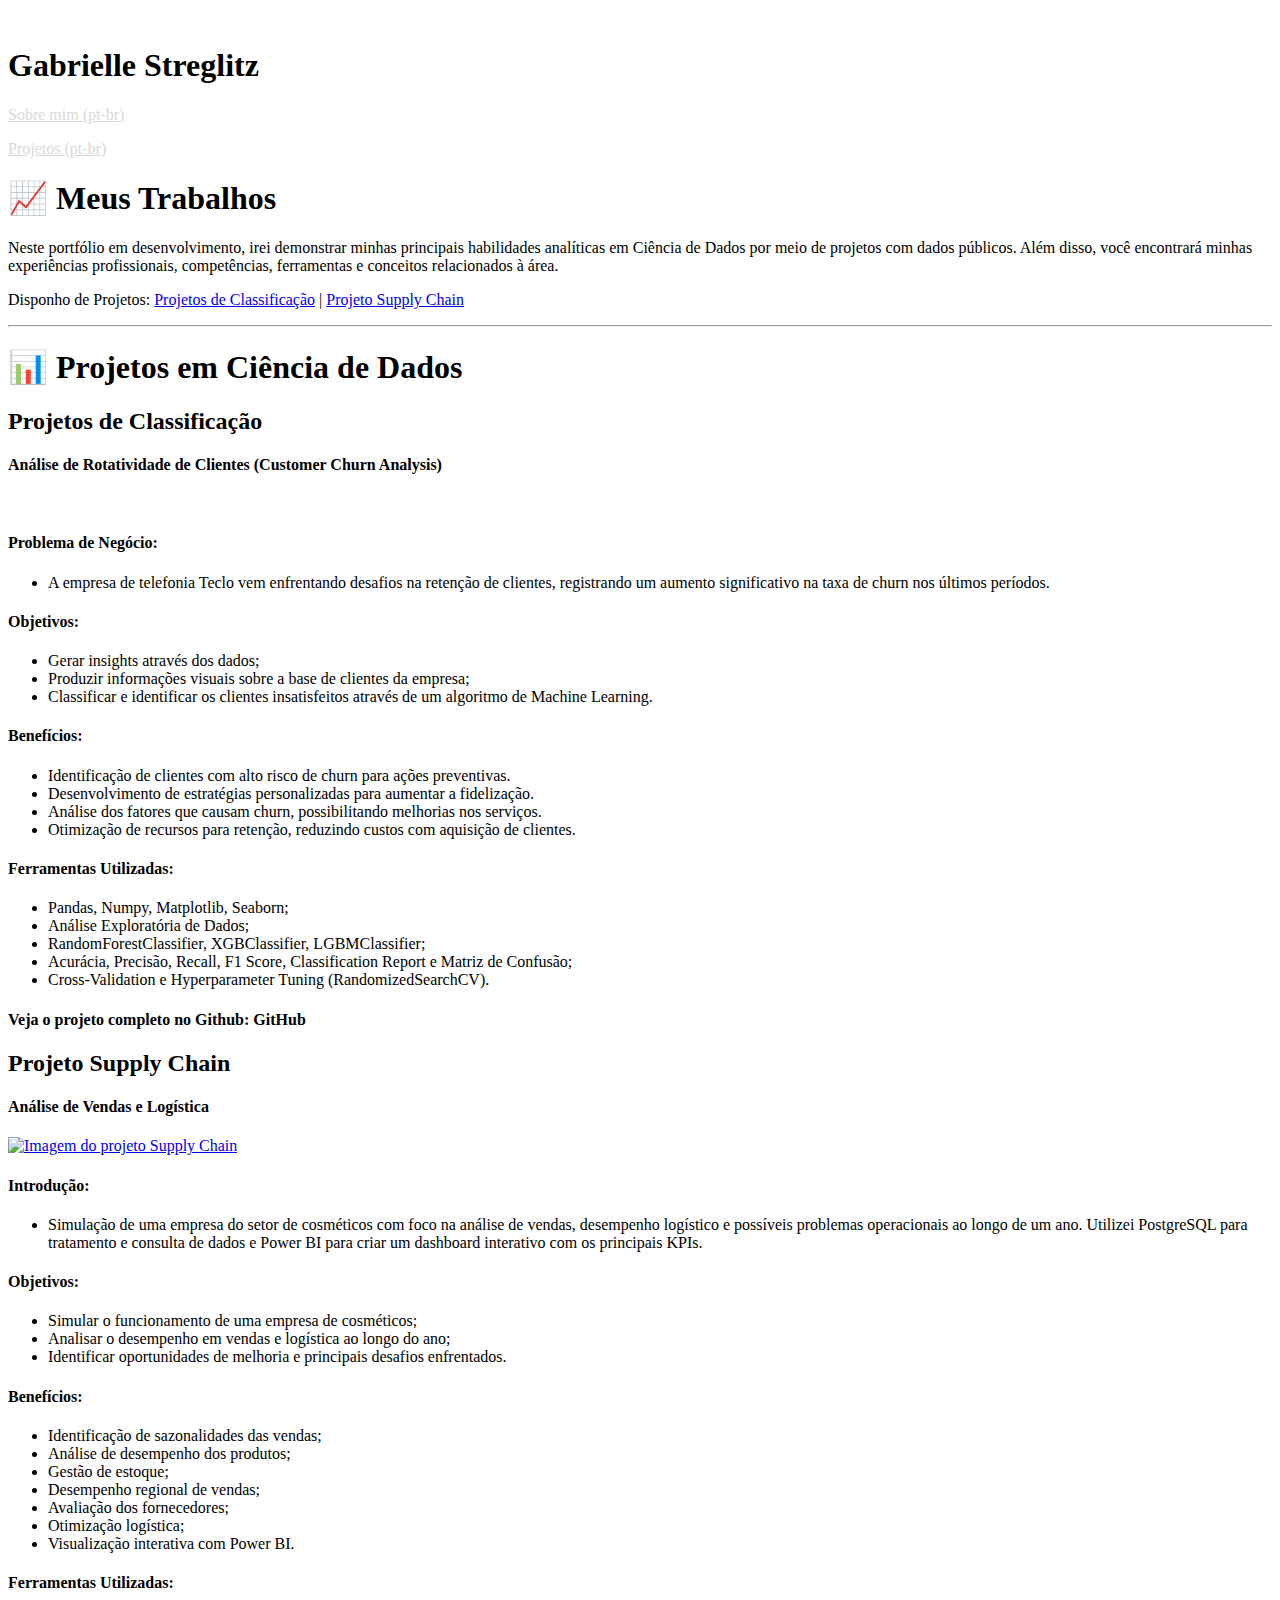
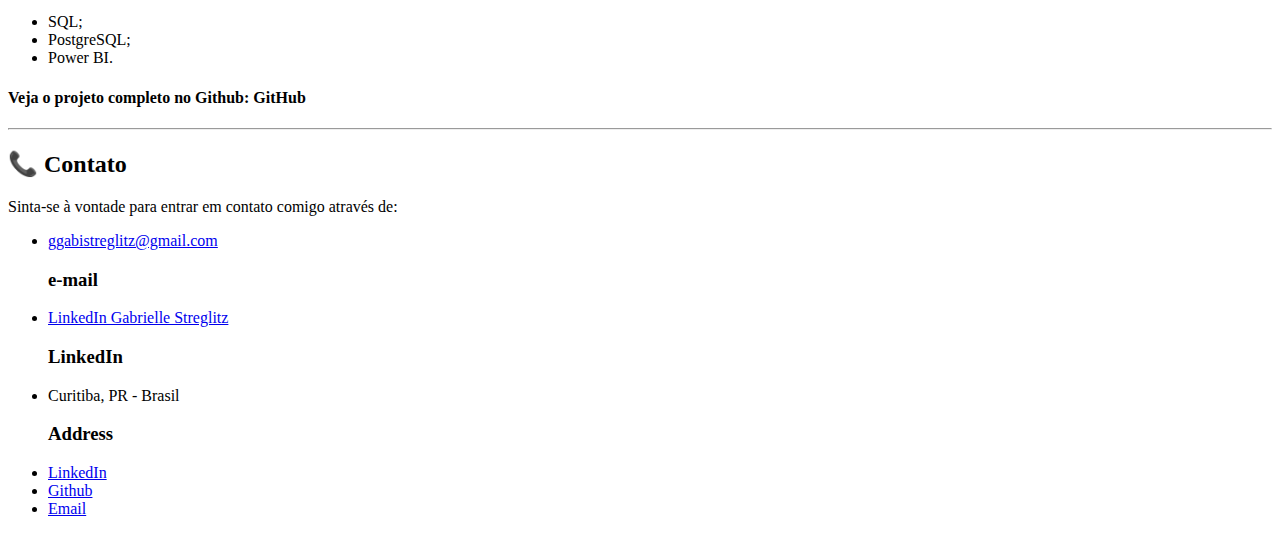
==== commit a8efcc38: "update 10" ====
--- a/projects/projects.html
+++ b/projects/projects.html
@@ -52,7 +52,7 @@
             <hr>
 
             <section id="two">
-                <h2>📊 Projetos em Ciência de Dados</h2>
+                <h1>📊 Projetos em Ciência de Dados</h1>
                 <div class="row">
                     <!-- Projeto de Classificação -->
                     <article class="col-6 col-12-xsmall work-item">
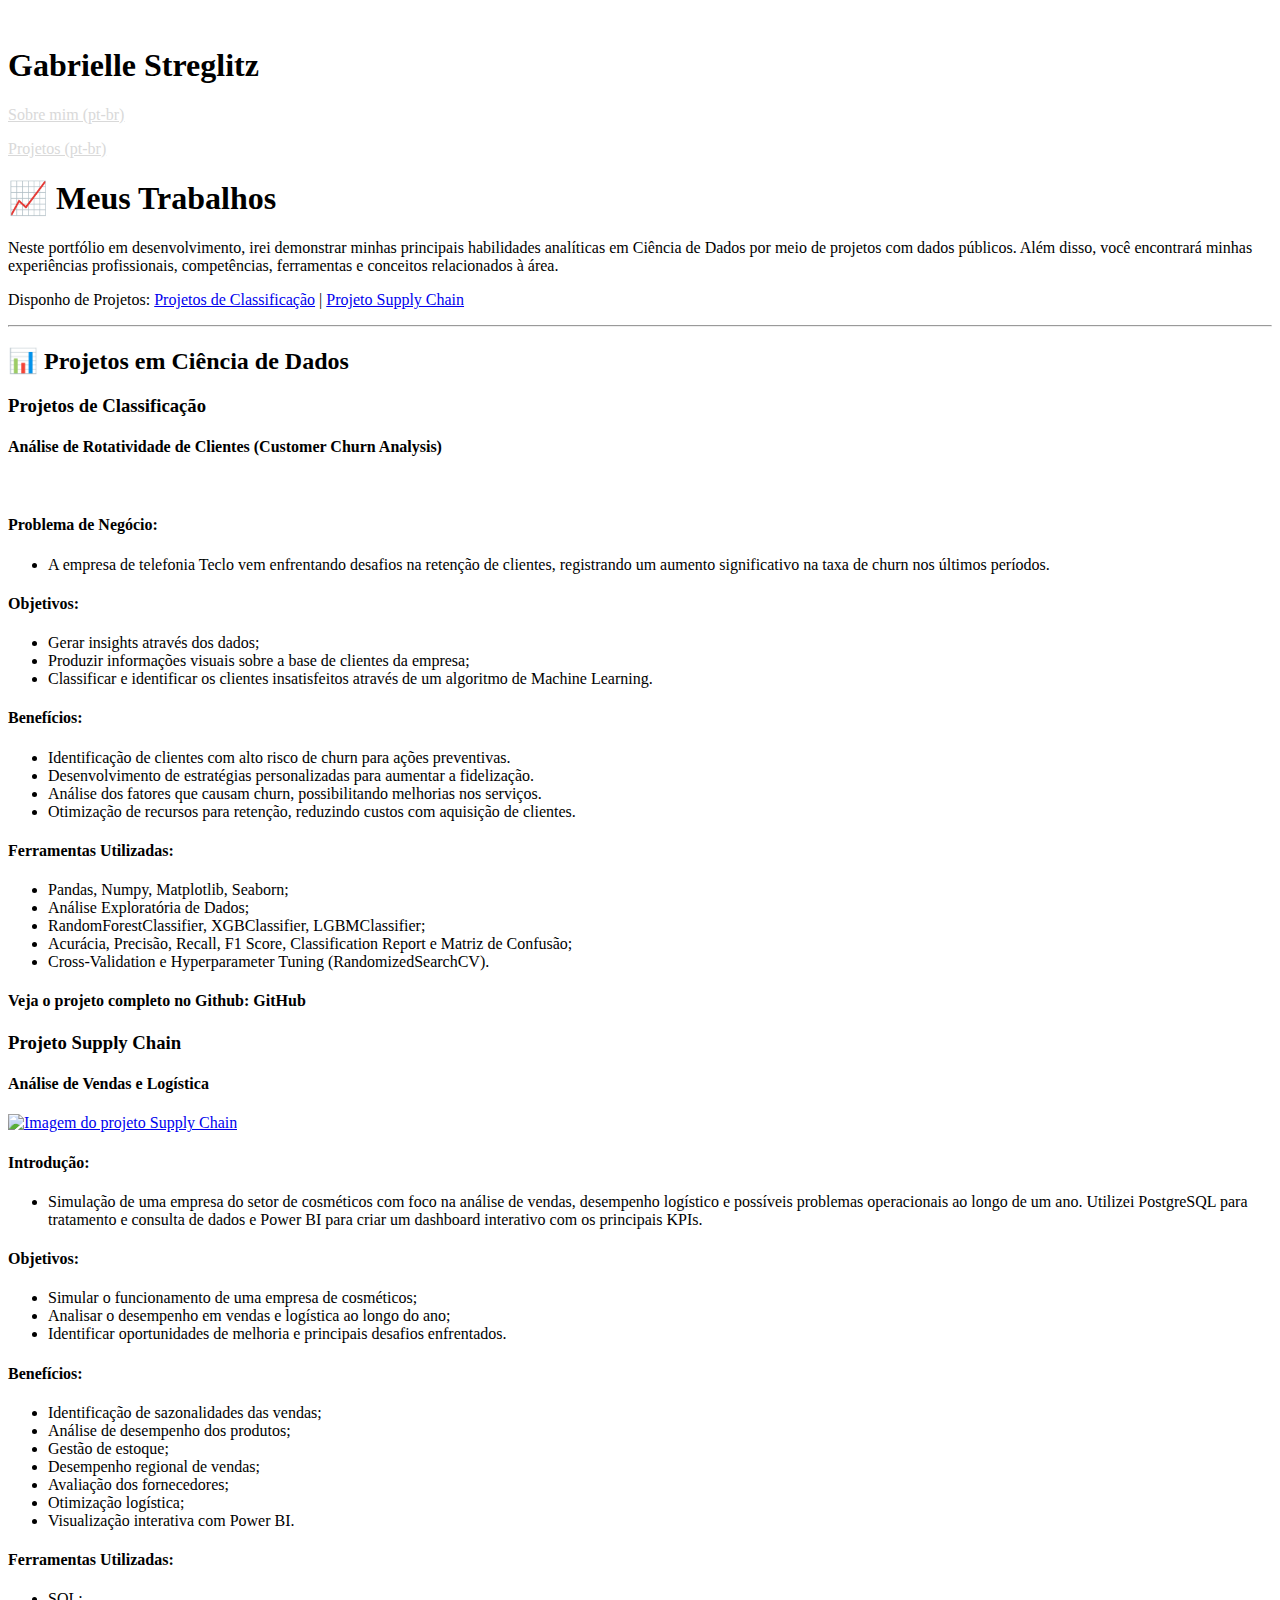
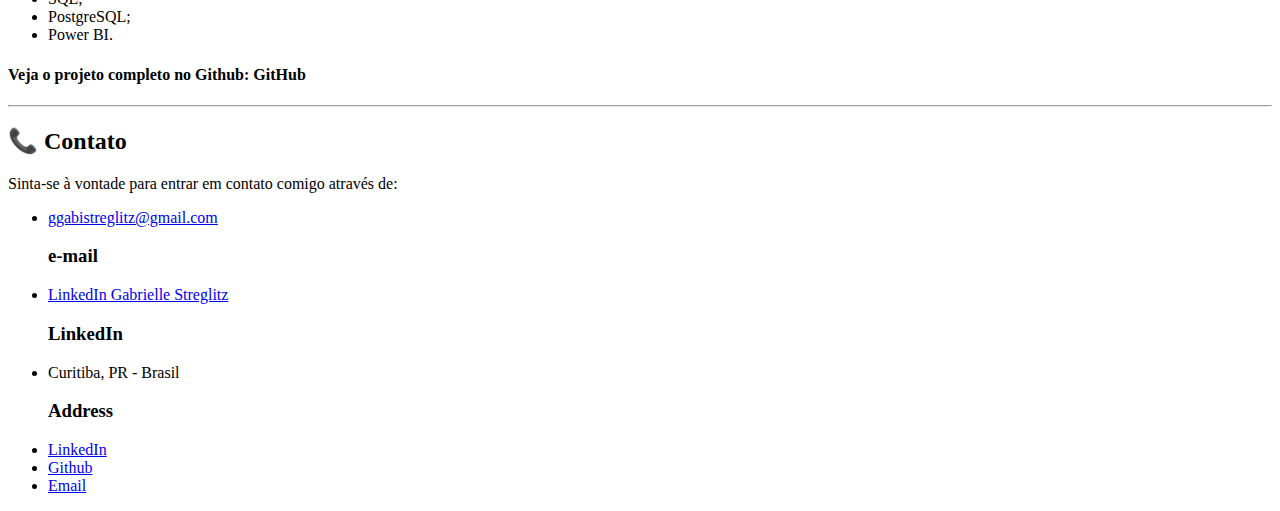
==== commit e7b48180: "update 11" ====
--- a/projects/projects.html
+++ b/projects/projects.html
@@ -52,11 +52,11 @@
             <hr>
 
             <section id="two">
-                <h1>📊 Projetos em Ciência de Dados</h1>
+                <h2>📊 Projetos em Ciência de Dados</h2>
                 <div class="row">
                     <!-- Projeto de Classificação -->
                     <article class="col-6 col-12-xsmall work-item">
-                        <h2>Projetos de Classificação</h2>
+                        <h3>Projetos de Classificação</h3>
                         <h4>Análise de Rotatividade de Clientes (Customer Churn Analysis)</h4>
                         <a href="https://github.com/gabistreglitz/customer-churn-analysis" class="image fit thumb"
                             style="cursor: pointer; outline: 0px;">
@@ -99,7 +99,7 @@
                 
                     <!-- Projeto Supply Chain -->
                     <article class="col-6 col-12-xsmall work-item">
-                        <h2>Projeto Supply Chain</h2>
+                        <h3>Projeto Supply Chain</h3>
                         <h4>Análise de Vendas e Logística</h4>
                         <a href="https://github.com/gabistreglitz/supply-chain-analysis" class="image fit thumb"
                             style="cursor: pointer; outline: 0px;">
